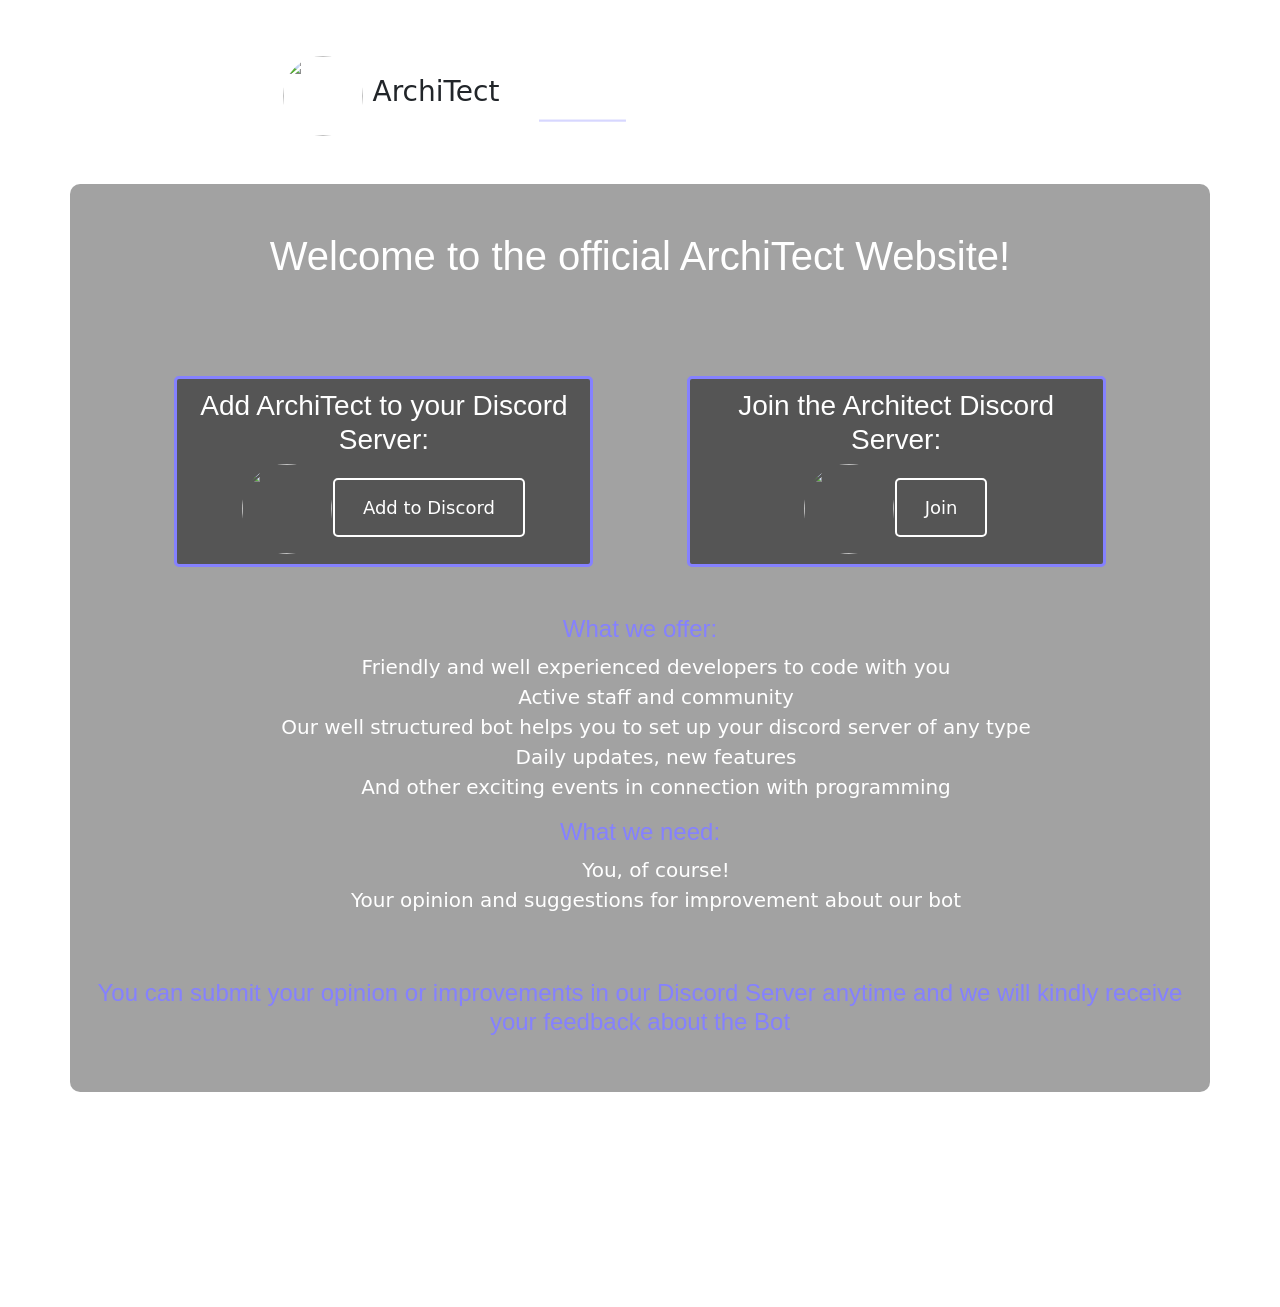
==== index.html @ 0e9c2522 "test" ====
<!doctype html>
<html lang="en" data-critters-container>
<head>
  <meta charset="utf-8">
  <title>ArchitectWebsite</title>
  <base href="/">
  <meta name="viewport" content="width=device-width, initial-scale=1">
  <link rel="icon" type="image/x-icon" href="favicon.ico">
  <script src="https://cdn.tailwindcss.com"></script>
<style>body{background-image:url(https://media.discordapp.net/attachments/1031148137118695426/1219690493420507338/456745674567.png?ex=660c384a&is=65f9c34a&hm=4a83f3f818742581e5c352eb09e7f44d33ae1c4cafb6de67ad8f755a627e919e&=&format=webp&quality=lossless&width=322&height=671);background-size:cover;background-repeat:no-repeat;background-position:right;background-attachment:fixed;width:100%}
</style><link rel="stylesheet" href="styles-N4TG74Z7.css" media="print" onload="this.media='all'"><noscript><link rel="stylesheet" href="styles-N4TG74Z7.css"></noscript></head>
<body>
  <app-root></app-root>
<script src="polyfills-BJX5WH5B.js" type="module"></script><script src="main-CH622TRA.js" type="module"></script></body>
</html>
---- styles-N4TG74Z7.css ----
body{background-image:url(https://media.discordapp.net/attachments/1031148137118695426/1219690493420507338/456745674567.png?ex=660c384a&is=65f9c34a&hm=4a83f3f818742581e5c352eb09e7f44d33ae1c4cafb6de67ad8f755a627e919e&=&format=webp&quality=lossless&width=322&height=671);background-size:cover;background-repeat:no-repeat;background-position:right;background-attachment:fixed;width:100%}
---- styles-N4TG74Z7.css ----
body{background-image:url(https://media.discordapp.net/attachments/1031148137118695426/1219690493420507338/456745674567.png?ex=660c384a&is=65f9c34a&hm=4a83f3f818742581e5c352eb09e7f44d33ae1c4cafb6de67ad8f755a627e919e&=&format=webp&quality=lossless&width=322&height=671);background-size:cover;background-repeat:no-repeat;background-position:right;background-attachment:fixed;width:100%}
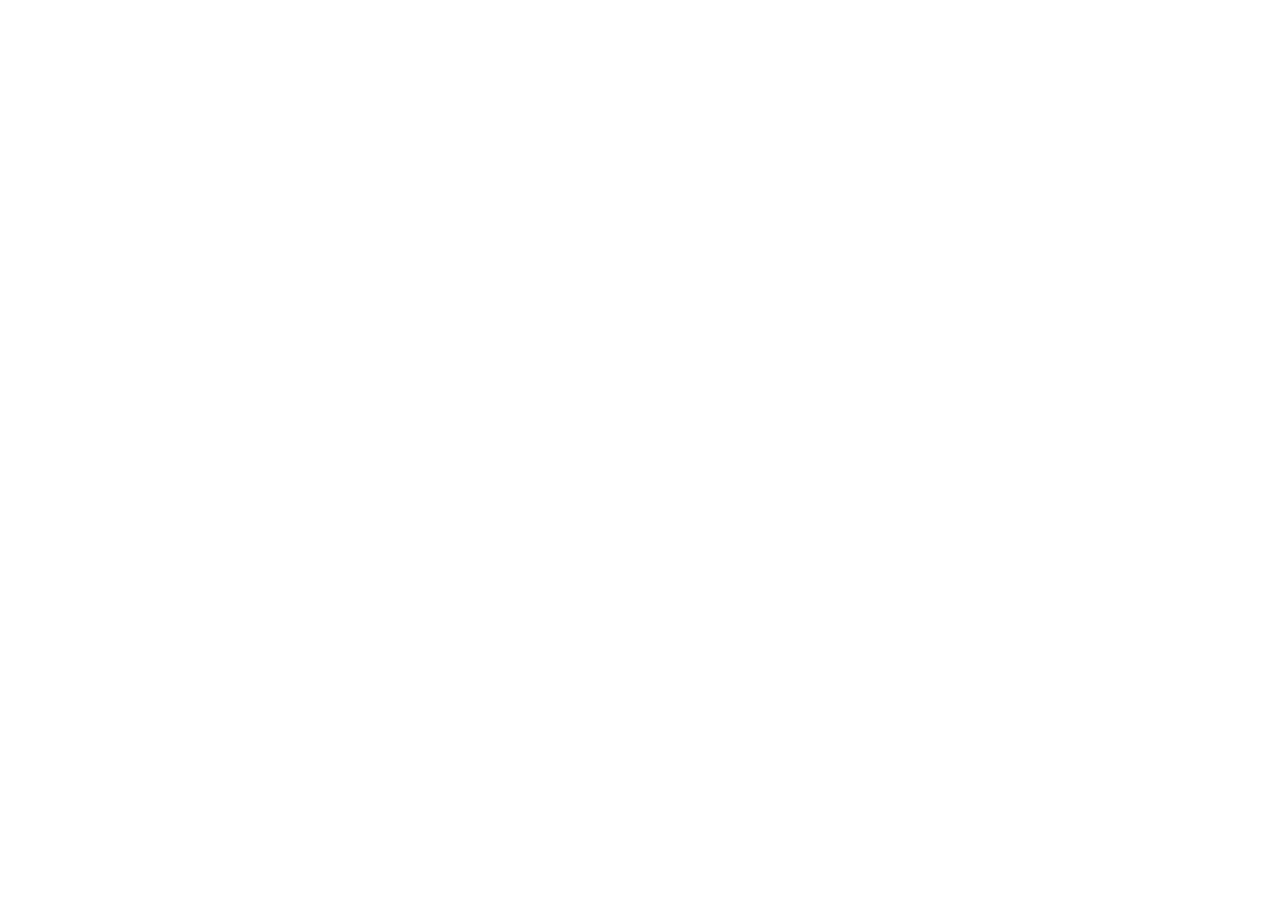
==== commit 483cf1a7: "test" ====
--- a/index.html
+++ b/index.html
@@ -3,7 +3,7 @@
 <head>
   <meta charset="utf-8">
   <title>ArchitectWebsite</title>
-  <base href="/">
+  <base href="/architect-website-deployed/">
   <meta name="viewport" content="width=device-width, initial-scale=1">
   <link rel="icon" type="image/x-icon" href="favicon.ico">
   <script src="https://cdn.tailwindcss.com"></script>
